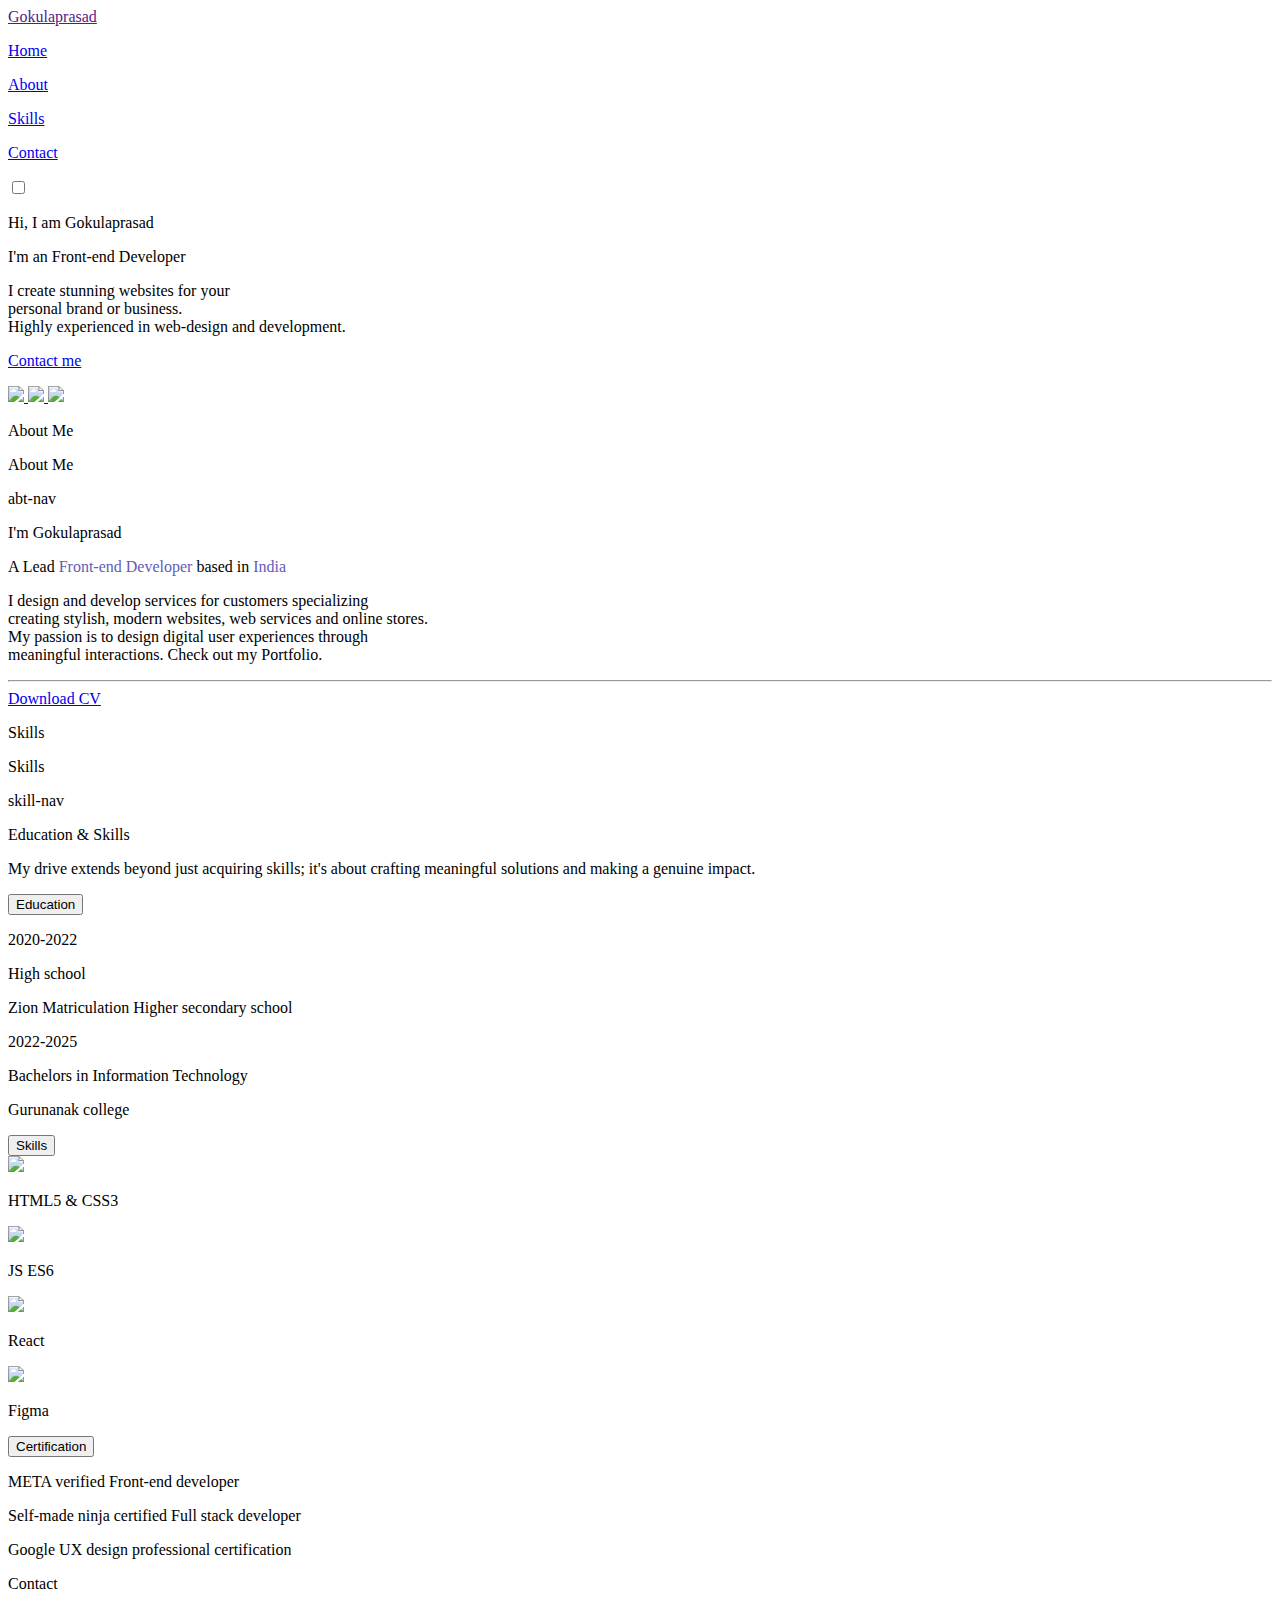
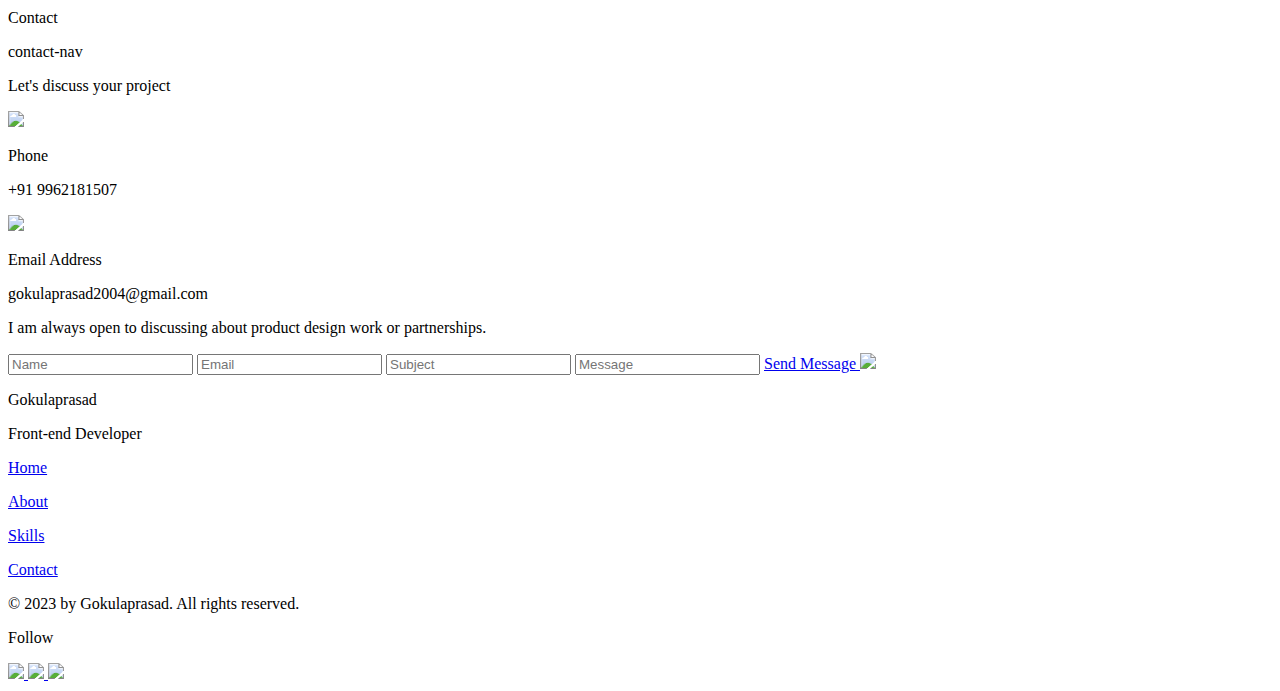
==== index.html @ 3cdcdff1 "Update index.html" ====
<!DOCTYPE html>
<html>
    <head>
        <title>
            Portfolio
        </title>


        <link rel="stylesheet" href="portfolio.css">
        <link rel="stylesheet" href="footer.css">
        <link rel="stylesheet" href="about.css">
        <link rel="stylesheet" href="skill-page.css">
        <link rel="stylesheet" href="theme.css">
        <link rel="stylesheet" href="contact-page.css">
        <link rel="stylesheet" href="animations.css">
        <script src = "portfolio.js"></script>
<a href = "./index.html"></a>

    </head>


    <body>

        <div class = "header">

            

            <a class = "name" href="" target="_blank">Gokulaprasad</a>
            
            
            <div class = "right-section">
                <p>
                <a class = "home-button-menu" href="#home-nav">Home</a>
                </p>

                <p>
                <a class = "about-button-menu" href="#about-nav">About</a>
                </p>

                <p>
                <a class = "skills-menu-button" href="#skill-nav">Skills</a>
                </p>

                <p>
                <a class = "contact-button-menu" href = "#contact-nav">Contact<a>
                </p>


                <label class = "switch">
                    <input onclick="theme_mode()" type="checkbox">
                    <span class = "slider"></span>
                </label>
                
            </div>

        </div>

        <!-- Creating home page -->
        <div id = "home-nav" class = "home-page">
            
            <div class = "home-contents">

                <div class = "typewriter">
                <p class = "intro">Hi, I am Gokulaprasad</p>
                </div>
                <p class = "role">I'm an Front-end Developer</p>
                <p class = "description">
                    I create stunning websites for your<br> personal brand or business.<br> Highly experienced in web-design and development.
                </p>

                <p class = "contact-style">
                <a class = "contact" href="#contact-nav">Contact me</a>
                </p>

                
            </div>
            <div class = "icons">
                <a href="google.com">
                <img class = "facebook" src = "Images/icons8-facebook-f.svg">
                </a>
    
                <a href="https://www.instagram.com/me.pras_/" target="_blank">
                <img class = "instagram" src = "Images/icons8-instagram.svg">
                </a>
    
                <a href="https://twitter.com/PrasadGokula" target="_blank">
                <img class = "twitter" src = "Images/icons8-twitter.svg">
                
            </a>
            </div>
        </div>

        

        <!-- Creating about page-->

        <div  class = "about-page">
            <p  class = "overlay-about">
                About Me
            </p>
            <p  class = "about">
                About Me 
            </p>

            <!--creating a non visible element to navigate correctly-->
            <p id = "about-nav" class = "abt-nav">abt-nav</p>
            <div class = "about-content">
                
                
                <p class = "about-name">
                    I'm Gokulaprasad
                </p>
                <p class = "about-role">
                    A Lead <span style = "color: #625CB6;">Front-end Developer</span> based in <span style = "color: #625CB6;">India</span>
                </p>
                <p class = "about-description">
                    I design and develop services for customers specializing <br>creating stylish, modern websites, web services and online stores.
                    <br> My passion is to design digital user experiences through <br>meaningful interactions. Check out my Portfolio.
                </p>
                <hr class="line">

                <a href="https://drive.google.com/file/d/13JR9L8Wmrml61VHhtv6F4mkScZNEtoC_/view?usp=sharing" target="_blank" class = "download">
                    Download CV 
                </a>
            </div>
        </div>


        <div class = "skill-page">
            
                

            <div class = "skill-content">

                <p class = "overlay-skills">Skills</p>
                <p  class = "skills">Skills</p>
                <p id = "skill-nav" class = "skill-nav">skill-nav</p>
                <p  class = "edu-skills">Education & Skills</p>
                <p class = "skill-description">My drive extends beyond just acquiring skills; it's about crafting meaningful solutions and making a genuine impact.</p>

                <button class = "education-button">Education</button>
                <div class = "edu-box-one">
                    <p class = "year">2020-2022</p>
                    <p class = "degree">High school</p>
                    <p class = "location">Zion Matriculation Higher secondary school</p>
                </div>

                <div class = "edu-box-two">
                    <p class = "year">2022-2025</p>
                    <p class = "degree">Bachelors in Information Technology</p>
                    <p class = "location">Gurunanak college</p>
                </div>

                

                <button class = "skills-button">Skills</button>
                <div class = "skill-box">
                    <img class = "verified-symbol-html" src = "Images/icons8-verified-30.png">
                    <p class = "verified-text-html">HTML5 & CSS3</p>

                    <img class = "verified-symbol-css" src = "Images/icons8-verified-30.png">
                    <p class = "verified-text-css">JS ES6</p>

                    <img class = "verified-symbol-iot" src = "Images/icons8-verified-30.png">
                    <p class = "verified-text-iot">React</p>

                    <img class = "verified-symbol-networking" src = "Images/icons8-verified-30.png">
                    <p class = "verified-text-networking">Figma</p>
                </div>
                </div>


                <button class = "certification-button">Certification</button>

                <div class = "certification-box">

                <div class = "cert-box-one">
                    <p class = "cert"> META verified Front-end developer</p>

                <div class = "cert-box-two">
                    <p class = "network">Self-made ninja certified Full stack developer</p>
                </div>

                <div class = "cert-box-three">
                    <p class = "IOT">Google UX design professional certification</p>
                    
                </div>

                
                
            
            </div>
        </div>

</div>


        <div class = "contact-page">




            <div class = "contact-page">
                <p class = "contact-title">
                    Contact
                </p>
                <p class = "contact-overlay">Contact</p>
                <p id = "contact-nav" class = "contact-nav" >contact-nav</p>
                <div class = "left">
                
                    <p  class = "title">
                        Let's discuss your project
                    </p>
                    
                    <img class = "phone-icon" src="Images/icons8-phone-100.png">
                    <p class = "phone">Phone</p>
                    <p class = "number">+91 9962181507</p>
            
                    <img class = "email-icon" src="Images/icons8-email-100.png">
                    <p class = "title-mail">Email Address</p>
                    <p class = "mail">gokulaprasad2004@gmail.com</p>
            
                </div>
            
            
                <div class = "right">
                    <p  class = "right-title">
                        I am always open to discussing about product design work or partnerships.
                    </p>
            
                    <input class = "name-input" type="text" placeholder="Name">
                    <input class = "email" type="text" placeholder="Email">
                    <input class = "subject" type="text" placeholder="Subject">
                    <input class = "message" type="text" placeholder="Message">
            
                    <a class = "send-message" href="mailto:gokulaprasad2004@gmail.com">Send Message
                        <img class = "telegram-icon" src="Images/icons8-telegram.svg">
                    </a>
            
    
                </div>
            </div>
    
            
        </div>



        </div>
    
        <div class = "footer">
            <div class = "left-footer">
                <p class = "footer-name">Gokulaprasad</p>
                <p class = "footer-role">Front-end Developer</p>
                
            </div>

            <div class = "middle-footer">

                <a href="#home-nav">
                    <p class = "footer-home">Home</p>
                </a>
    
                <a href="#about-nav">
                <p class = "footer-about">About</p>
                </a>

                <a href="#skill-nav">
                <p class = "footer-skill">Skills</p>
                </a>

                
                <a href="#contact-nav">
                <p class = "footer-contact">Contact</p>
                </a>
            </div>
                <p class = "copyrights">© 2023 by Gokulaprasad. All rights reserved.</p>
            

            <div class = "right-footer">
                <p class = "footer-follow">Follow</p>

                <a href="https://www.instagram.com/me.pras_/" target="_blank">
                <img class = "footer-fb-icon" src="Images/icons8-fwhite.svg">
                </a>

                <a href="https://www.instagram.com/me.pras_/" target="_blank">
                <img class = "footer-insta-icon" src="Images/icons8-instagramwhite.svg">
                </a>

                <a href="https://twitter.com/PrasadGokula" target="_blank">
                <img class = "footer-twitter-icon" src="Images/icons8-twitter-30white.png">
            </a>

            </div>
        </div>
        
    </div>

    </body>
</html>
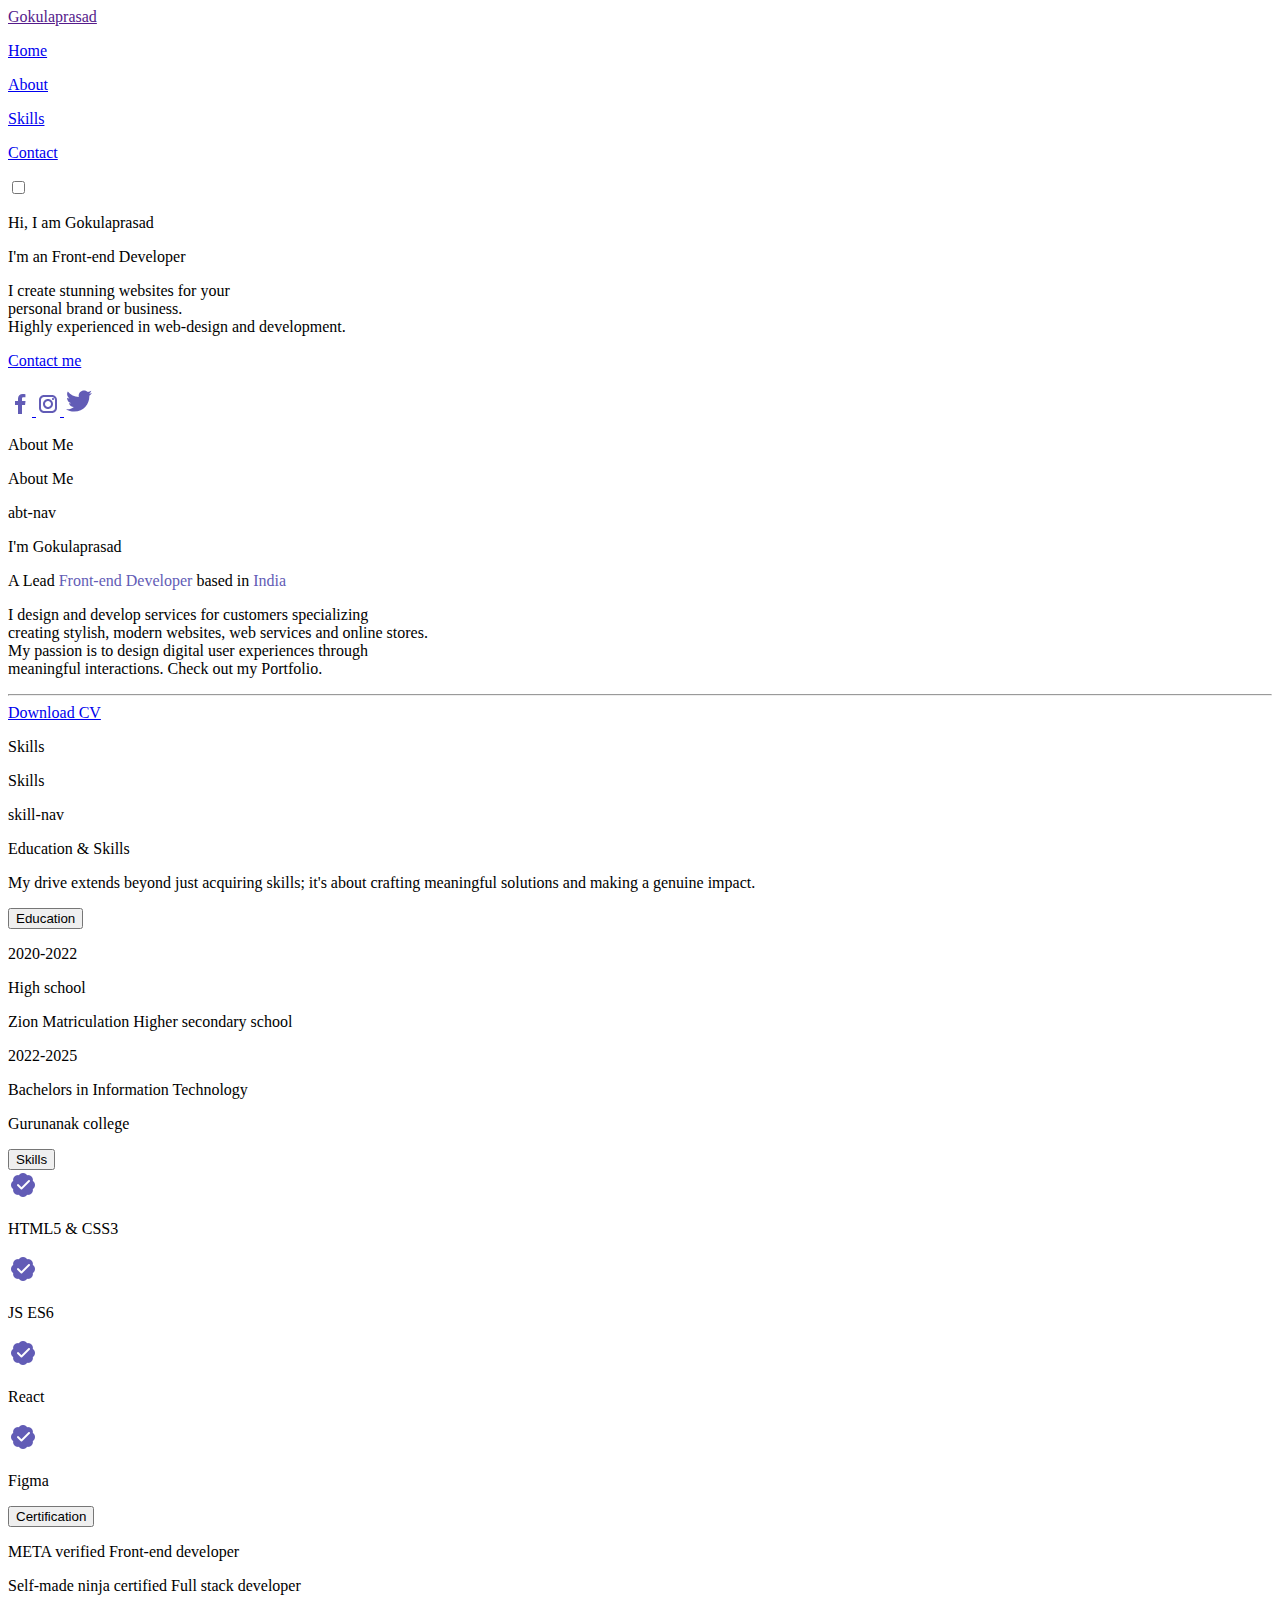
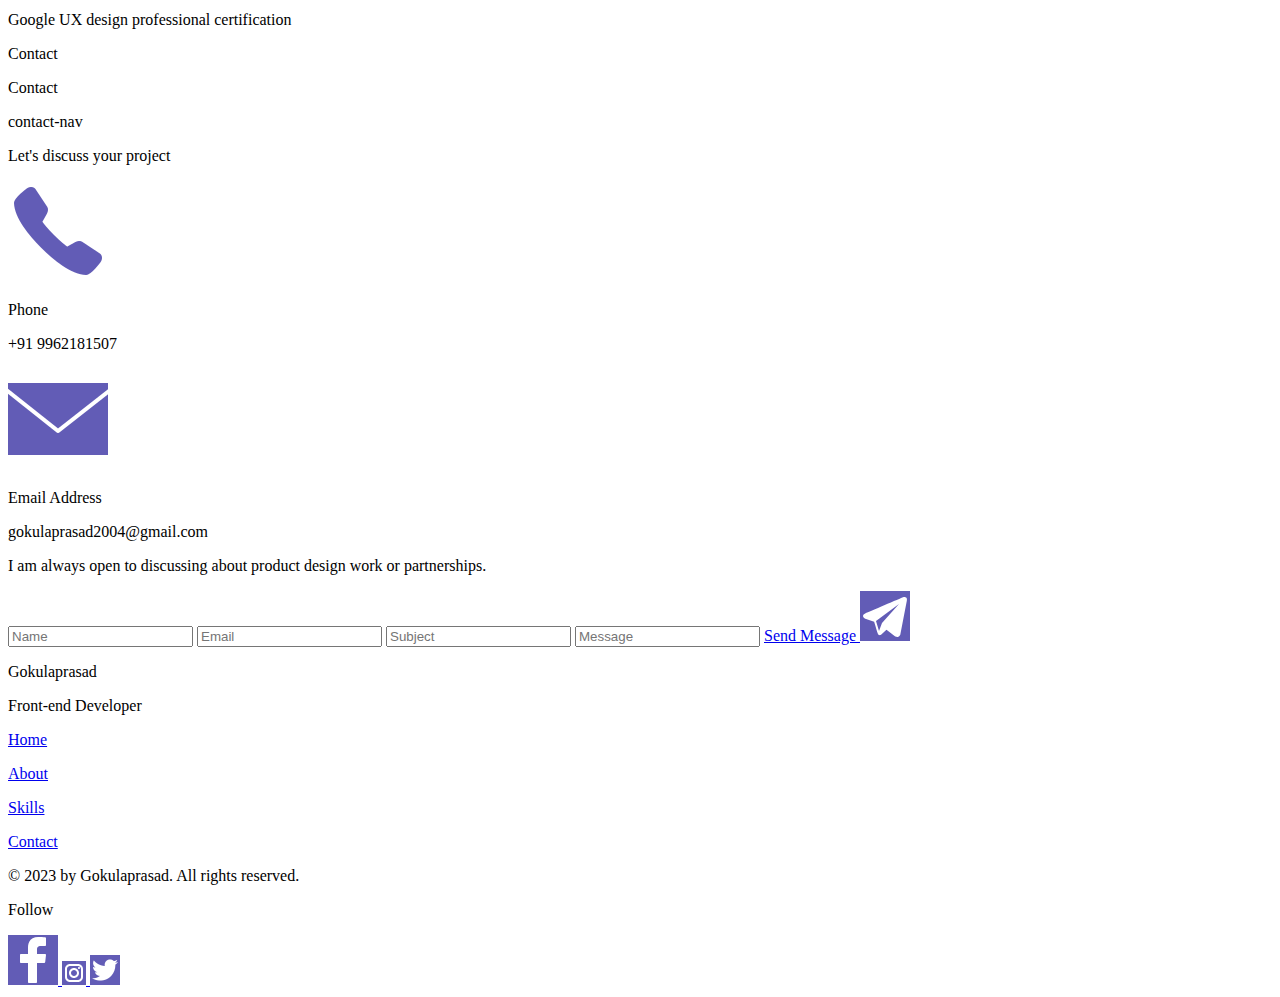
==== commit 16347382: "Update index.html" ====
--- a/index.html
+++ b/index.html
@@ -25,7 +25,7 @@
 
             
 
-            <a class = "name" href="" target="_blank">Gokulaprasad</a>
+            <a class = "name" href="">Gokulaprasad</a>
             
             
             <div class = "right-section">
